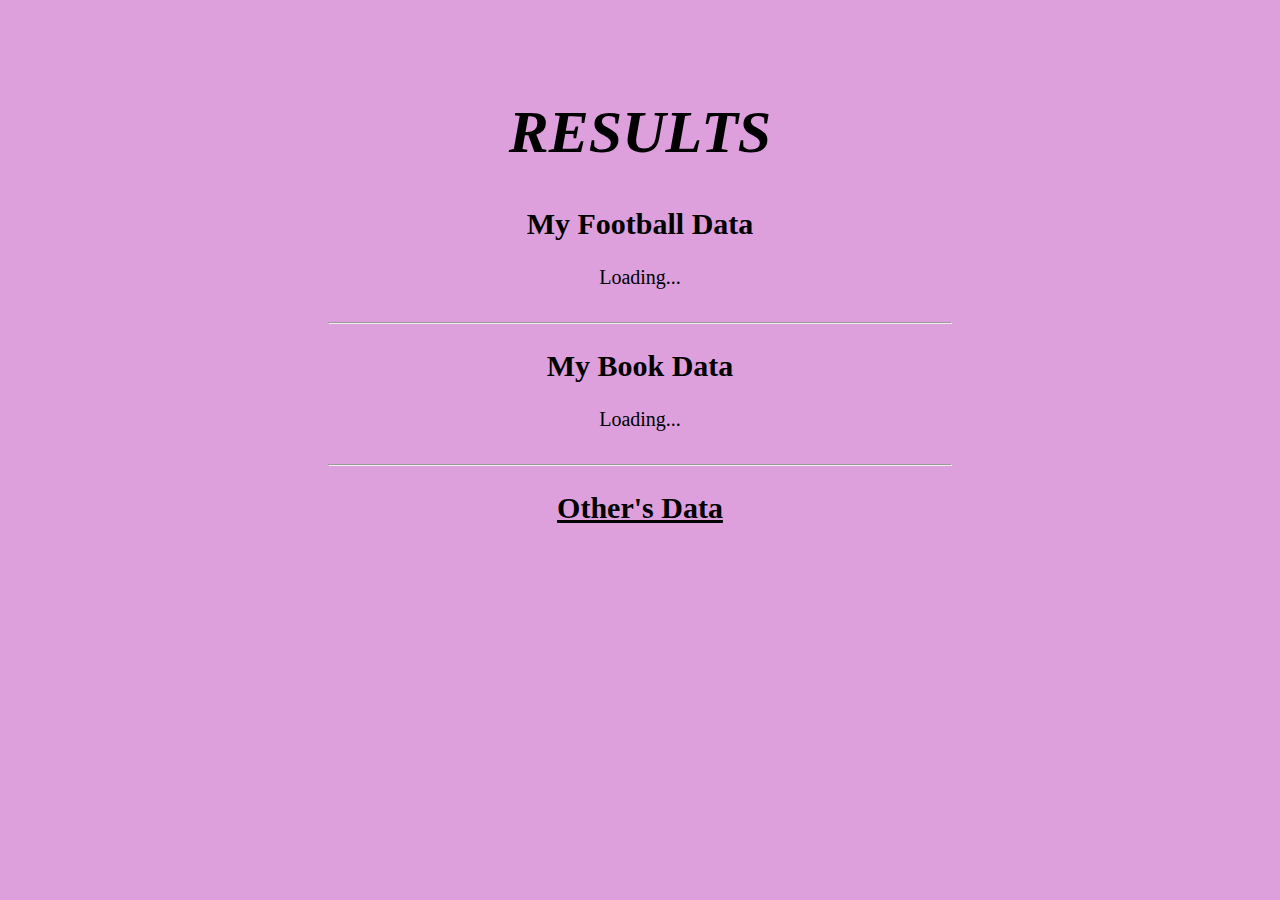
==== public/admin.html @ d52e058e "Add files via upload" ====
<!DOCTYPE html>
<html>
  <head> 
    <title>My admin page</title>
    <meta charset="utf-8">
    <meta name="viewport" content="width=device-width">
    <link href="style.css" rel="stylesheet" type="text/css" />
    <script
			src="https://code.jquery.com/jquery-3.5.1.min.js"
			integrity="sha256-9/aliU8dGd2tb6OSsuzixeV4y/faTqgFtohetphbbj0="
			crossorigin="anonymous"></script>
  </head> 
  <body onload="loadExistingData()" class="admin-main">
    <h1 id = "adminheading">RESULTS</h1>
    <div>
      <h2 >My Football Data</h2>
      <div id="footballDataContainer">Loading...</div>
    </div>
    <div style="clear:left;">
      <br><hr>
      <h2>My Book Data</h2>
      <div id="bookDataContainer">Loading...</div>
    </div>
    <div style="clear:left;">
      <br><hr>
      <h2 onclick="toggleOtherData()" style="cursor:pointer;text-decoration:underline;">Other's Data</h2>
        
      <div id="otherDataContainer"></div>
    </div>
    
     <script src="script.js"></script>
  </body>
</html>
---- public/style.css ----
body {
  font-family: "timenewroman", serif;
  font-size: 20px;
  text-align: center;
  background-color:Plum;
  background-attachment: fixed;
  padding-top: 50px;
  padding-bottom: 50px;
  padding-right: 320px;
  padding-left: 320px
}  

h1 {
  font-size: 60px;
  font-style: italic;
}


img#book {
  margin: 30px; 
  width: 600px
}

div.formdiv {
  background-color: rgb(247, 218, 247);
  border-width: 8px;
  border-style: outset;
  border-radius: 10px;
  border-color: rgb(155, 78, 155);
  padding: 30px;
  margin-bottom: 30px
}

input[type=text] {
  background-color:white;
  width: 300px;
  height: 30px;
  padding: 25px;
  border-radius: 30px;
  box-sizing: border-box;
  border-color: rgb(155, 78, 155)
}  

div.formdiv2 {
width: 300px;
margin-left: auto;
margin-right: auto;
text-align: justify
}

button {
  font-family: "timesnewroman", serif;
  font-size: 30px;
  background-color:rgb(247, 218, 247);
  border-width: 5px;
  border-color:  rgb(155, 78, 155)
}
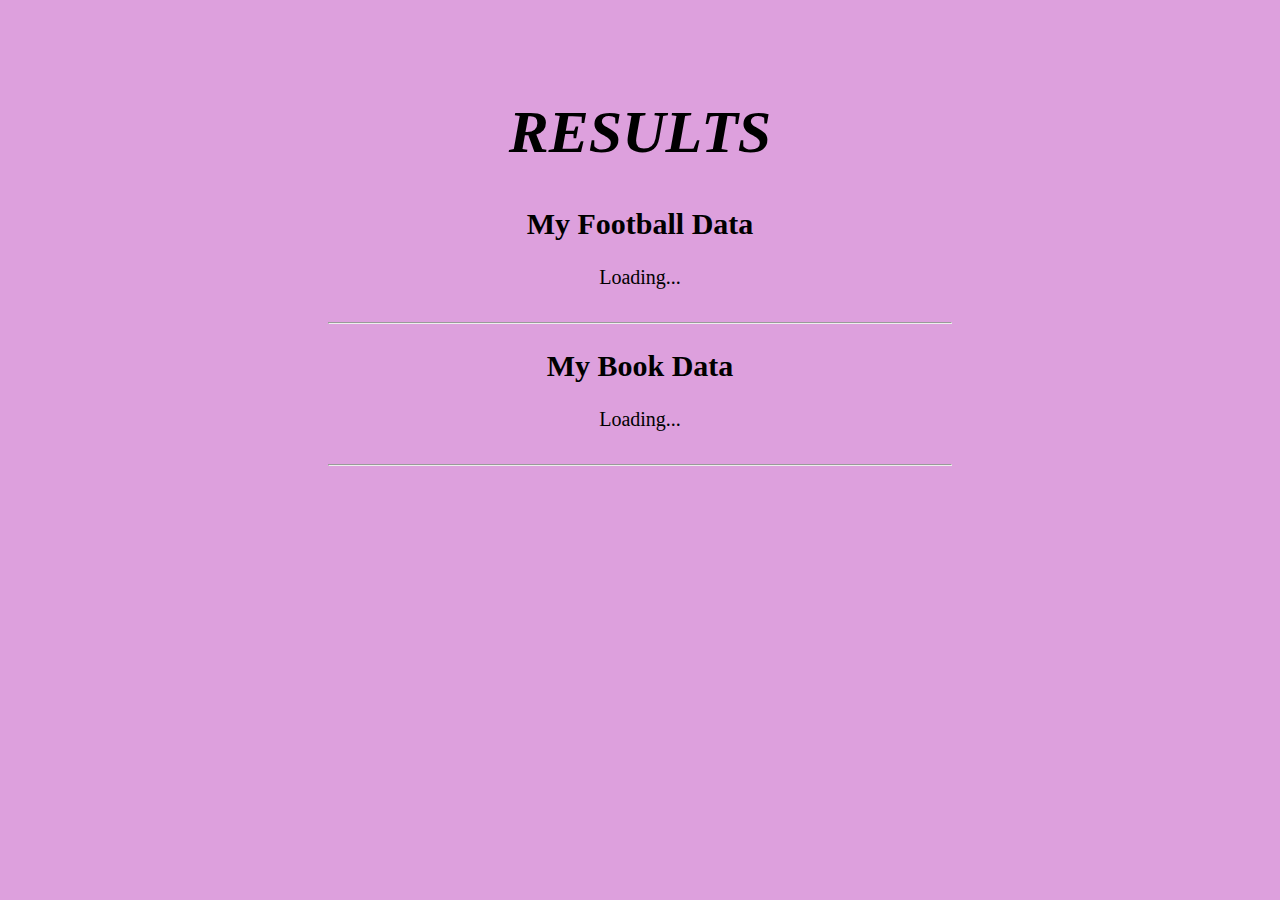
==== commit f9071b2e: "Update admin.html" ====
--- a/public/admin.html
+++ b/public/admin.html
@@ -23,11 +23,12 @@
     </div>
     <div style="clear:left;">
       <br><hr>
+      <!--
       <h2 onclick="toggleOtherData()" style="cursor:pointer;text-decoration:underline;">Other's Data</h2>
-        
-      <div id="otherDataContainer"></div>
+      <div id="otherDataContainer">Loading...</div>
     </div>
+    -->
     
      <script src="script.js"></script>
   </body>
-</html>+</html>
--- a/public/style.css
+++ b/public/style.css
@@ -56,3 +56,4 @@
   border-color:  rgb(155, 78, 155)
 }
 
+
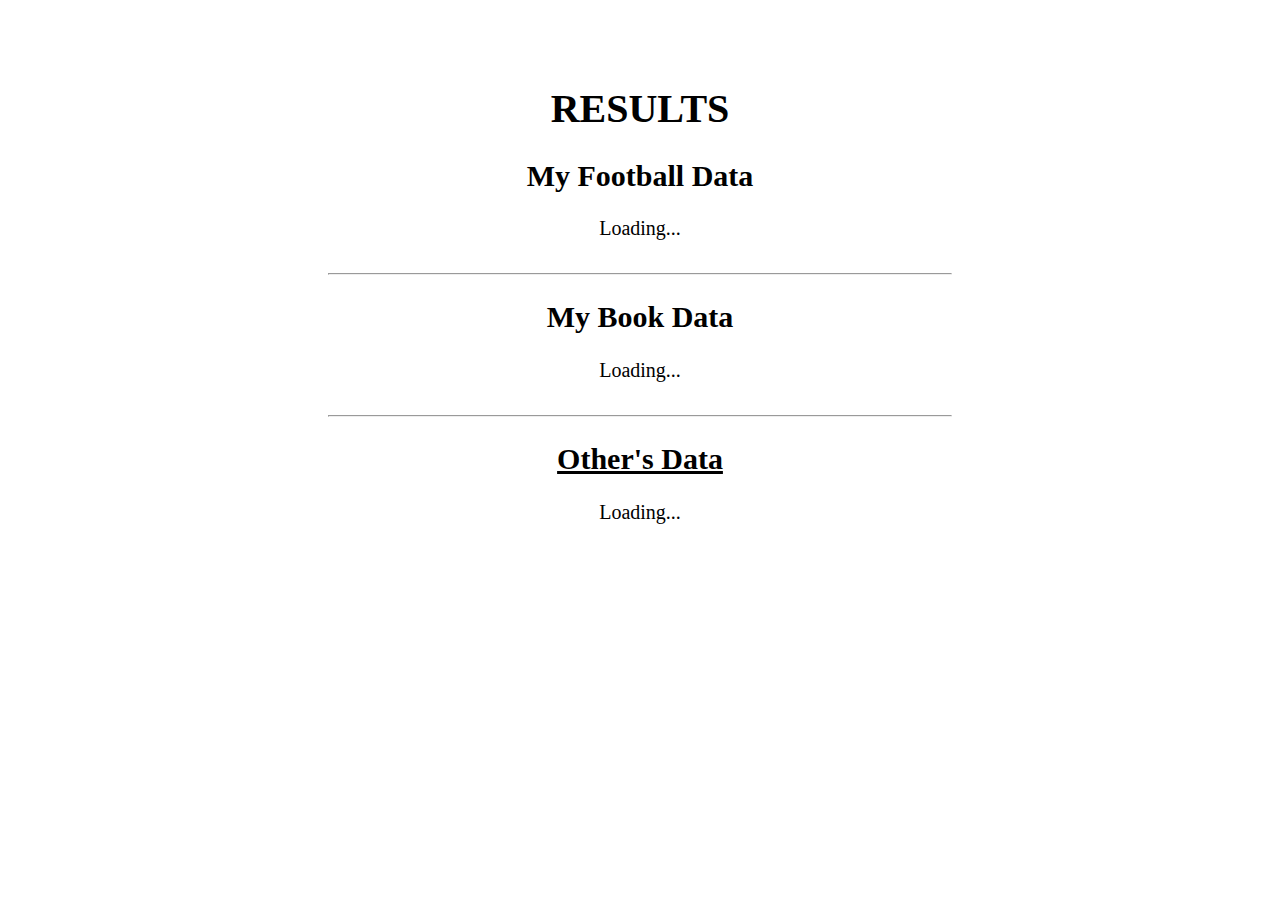
==== commit c54f44e7: "Update admin.html" ====
--- a/public/admin.html
+++ b/public/admin.html
@@ -23,11 +23,11 @@
     </div>
     <div style="clear:left;">
       <br><hr>
-      <!--
-      <h2 onclick="toggleOtherData()" style="cursor:pointer;text-decoration:underline;">Other's Data</h2>
-      <div id="otherDataContainer">Loading...</div>
+    
+    <h2 onclick="toggleOtherData()" style="cursor:pointer;text-decoration:underline;">Other's Data</h2>
+    <div id="otherDataContainer">Loading...</div>
     </div>
-    -->
+   
     
      <script src="script.js"></script>
   </body>
--- a/public/style.css
+++ b/public/style.css
@@ -2,24 +2,18 @@
   font-family: "timenewroman", serif;
   font-size: 20px;
   text-align: center;
-  background-color:Plum;
+  background-image: url(https://ak.picdn.net/shutterstock/videos/14554312/thumb/3.jpg);
   background-attachment: fixed;
+  background-repeat: no-repeat;
+  background-size: cover;
   padding-top: 50px;
   padding-bottom: 50px;
   padding-right: 320px;
   padding-left: 320px
 }  
 
-h1 {
-  font-size: 60px;
-  font-style: italic;
-}
 
 
-img#book {
-  margin: 30px; 
-  width: 600px
-}
 
 div.formdiv {
   background-color: rgb(247, 218, 247);
@@ -31,29 +25,9 @@
   margin-bottom: 30px
 }
 
-input[type=text] {
-  background-color:white;
-  width: 300px;
-  height: 30px;
-  padding: 25px;
-  border-radius: 30px;
-  box-sizing: border-box;
-  border-color: rgb(155, 78, 155)
-}  
-
-div.formdiv2 {
-width: 300px;
-margin-left: auto;
-margin-right: auto;
-text-align: justify
-}
-
-button {
-  font-family: "timesnewroman", serif;
-  font-size: 30px;
-  background-color:rgb(247, 218, 247);
-  border-width: 5px;
-  border-color:  rgb(155, 78, 155)
-}
 
 
+div.mainpage {
+font-size: 60px;
+font-style: italic;  
+}  
